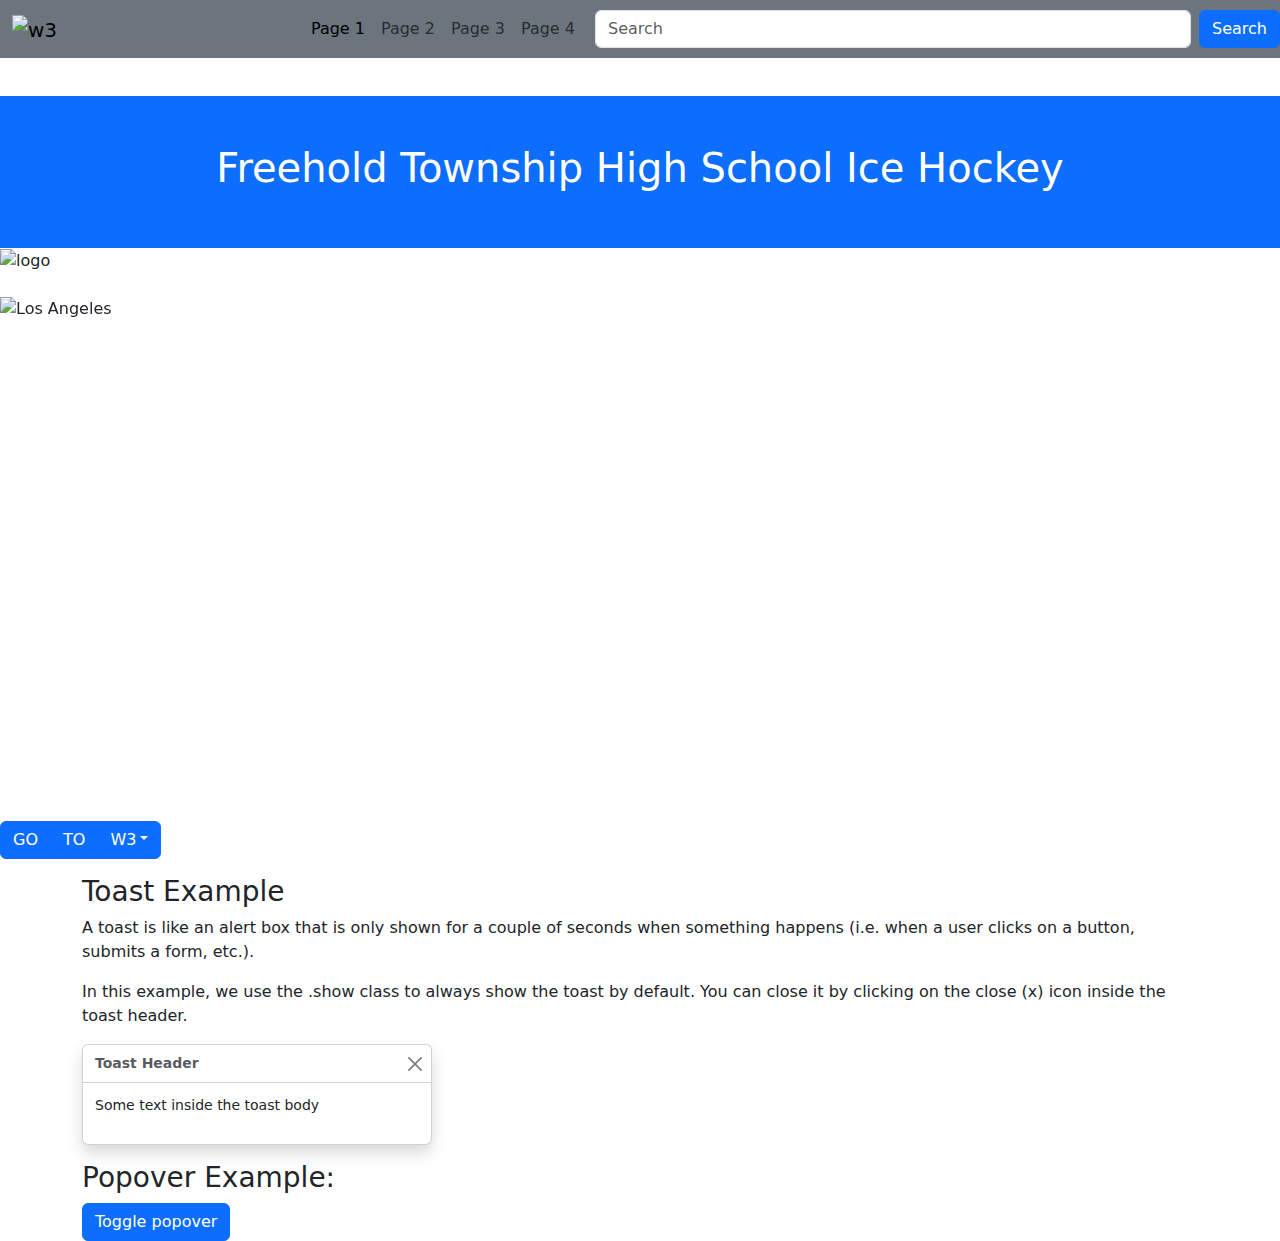
==== index.html @ 6d01fc01 "intro stuff" ====
<!DOCTYPE html>
<html lang="en" dir="ltr">
  <head>
    <meta charset="utf-8">
    <link href="https://cdn.jsdelivr.net/npm/bootstrap@5.1.3/dist/css/bootstrap.min.css" rel="stylesheet">
    <script src="https://cdn.jsdelivr.net/npm/bootstrap@5.1.3/dist/js/bootstrap.bundle.min.js"></script>
        <link rel="stylesheet" href="style.css">
    <title>FTHS Hockey</title>
  </head>
  <body>
<br><br><br><br>
<div class="container-fluid p-5 bg-primary text-white text-center">
  <h1>Freehold Township High School Ice Hockey</h1>
</div>

<img src="http://www.rihanj.org/uploads/8/6/8/2/86828916/s379589579739355967_p6_i4_w244.png" alt="logo" class="logo">

<!-- Carousel -->
<div id="demo" class="carousel slide" data-bs-ride="carousel">

  <!-- Indicators/dots -->
  <div class="carousel-indicators">
    <button type="button" data-bs-target="#demo" data-bs-slide-to="0" class="active"></button>
    <button type="button" data-bs-target="#demo" data-bs-slide-to="1"></button>
    <button type="button" data-bs-target="#demo" data-bs-slide-to="2"></button>
  </div>
<br>
  <!-- The slideshow/carousel -->
  <div class="carousel-inner">
    <div class="carousel-item active">
      <img src="https://www.pragimtech.com/wp-content/uploads/2019/04/bootstrap.jpg" alt="Los Angeles" class="d-block w-100" height="500px" width="600px">
    </div>
    <div class="carousel-item">
      <img src="https://itchief.ru/assets/images/161/bootstrap-less.png" alt="Chicago" class="d-block w-100" height="500px" width="600px">
    </div>
    <div class="carousel-item">
      <img src="https://cdn-media-2.freecodecamp.org/w1280/5f9c9f1e740569d1a4ca40e6.jpg" alt="New York" class="d-block w-100" height="500px" width="600px">
    </div>
  </div>

  <!-- Left and right controls/icons -->
  <button class="carousel-control-prev" type="button" data-bs-target="#demo" data-bs-slide="prev">
    <span class="carousel-control-prev-icon"></span>
  </button>
  <button class="carousel-control-next" type="button" data-bs-target="#demo" data-bs-slide="next">
    <span class="carousel-control-next-icon"></span>
  </button>
</div>
<br>
</div>



<div class="btn-group">
  <button type="button" class="btn btn-primary">GO</button>
  <button type="button" class="btn btn-primary">TO</button>
  <div class="btn-group">
    <button type="button" class="btn btn-primary dropdown-toggle" data-bs-toggle="dropdown">W3</button>
    <ul class="dropdown-menu">
      <li><a class="dropdown-item" href="#">SCHOOLS</a></li>
      <li><a class="dropdown-item" href="#">WEBSITE</a></li>
    </ul>
  </div>
</div>


<nav class="navbar navbar-expand-sm navbar-light bg-secondary fixed-top">
  <div class="container-fluid">
    <a class="navbar-brand" href="https://www.w3schools.com/"><img src="https://upload.wikimedia.org/wikipedia/commons/thumb/a/a0/W3Schools_logo.svg/2175px-W3Schools_logo.svg.png" alt="w3" height="50px" width="50px"></a>
    <button class="navbar-toggler" type="button" data-bs-toggle="collapse" data-bs-target="#mynavbar">
      <span class="navbar-toggler-icon"></span>
    </button>
        <ul class="navbar-nav">
          <li class="nav-item">
              <a class="nav-link active" href="index.html">Page 1</a>
              </li>
              <li class="nav-item">
                <a class="nav-link" href="secondpage.html">Page 2</a>
              </li>
              <li class="nav-item">
                <a class="nav-link" href="thirdpage.html">Page 3</a>
              </li>
              <li class="nav-item">
                <a class="nav-link" href="fourthpage.html">Page 4</a>
              </li>
            </ul>
              </div>
            <input class="form-control me-2" type="text" placeholder="Search">
            <button class="btn btn-primary" type="button">Search</button>
          </form>
        </div>
      </div>
    </nav>
    </nav>




    <div class="offcanvas offcanvas-bottom" id="demo">
  <div class="offcanvas-header">
    <h1 class="offcanvas-title">Heading</h1>
    <button type="button" class="btn-close" data-bs-dismiss="offcanvas"></button>
  </div>
  <div class="offcanvas-body">
    <p>Some text lorem ipsum.</p>
    <button class="btn btn-secondary" type="button">A Button</button>
  </div>
</div>



<div class="container mt-3">
  <h3>Toast Example</h3>
  <p>A toast is like an alert box that is only shown for a couple of seconds when something happens (i.e. when a user clicks on a button, submits a form, etc.).</p>
  <p>In this example, we use the .show class to always show the toast by default. You can close it by clicking on the close (x) icon inside the toast header.</p>

  <div class="toast show">
    <div class="toast-header">
      <strong class="me-auto">Toast Header</strong>
      <button type="button" class="btn-close" data-bs-dismiss="toast"></button>
    </div>
    <div class="toast-body">
      <p>Some text inside the toast body</p>
    </div>
  </div>
</div>

<div class="container mt-3">
  <h3>Popover Example:</h3>

  <button type="button" class="btn btn-primary" data-bs-toggle="popover" title="Popover Header" data-bs-content="Some content inside the popover">
    Toggle popover
  </button>
</div>

<script>
var popoverTriggerList = [].slice.call(document.querySelectorAll('[data-bs-toggle="popover"]'))
var popoverList = popoverTriggerList.map(function (popoverTriggerEl) {
  return new bootstrap.Popover(popoverTriggerEl)
})
</script>





</body>
</html>
---- style.css ----
.logo {
  text-align: center;
}
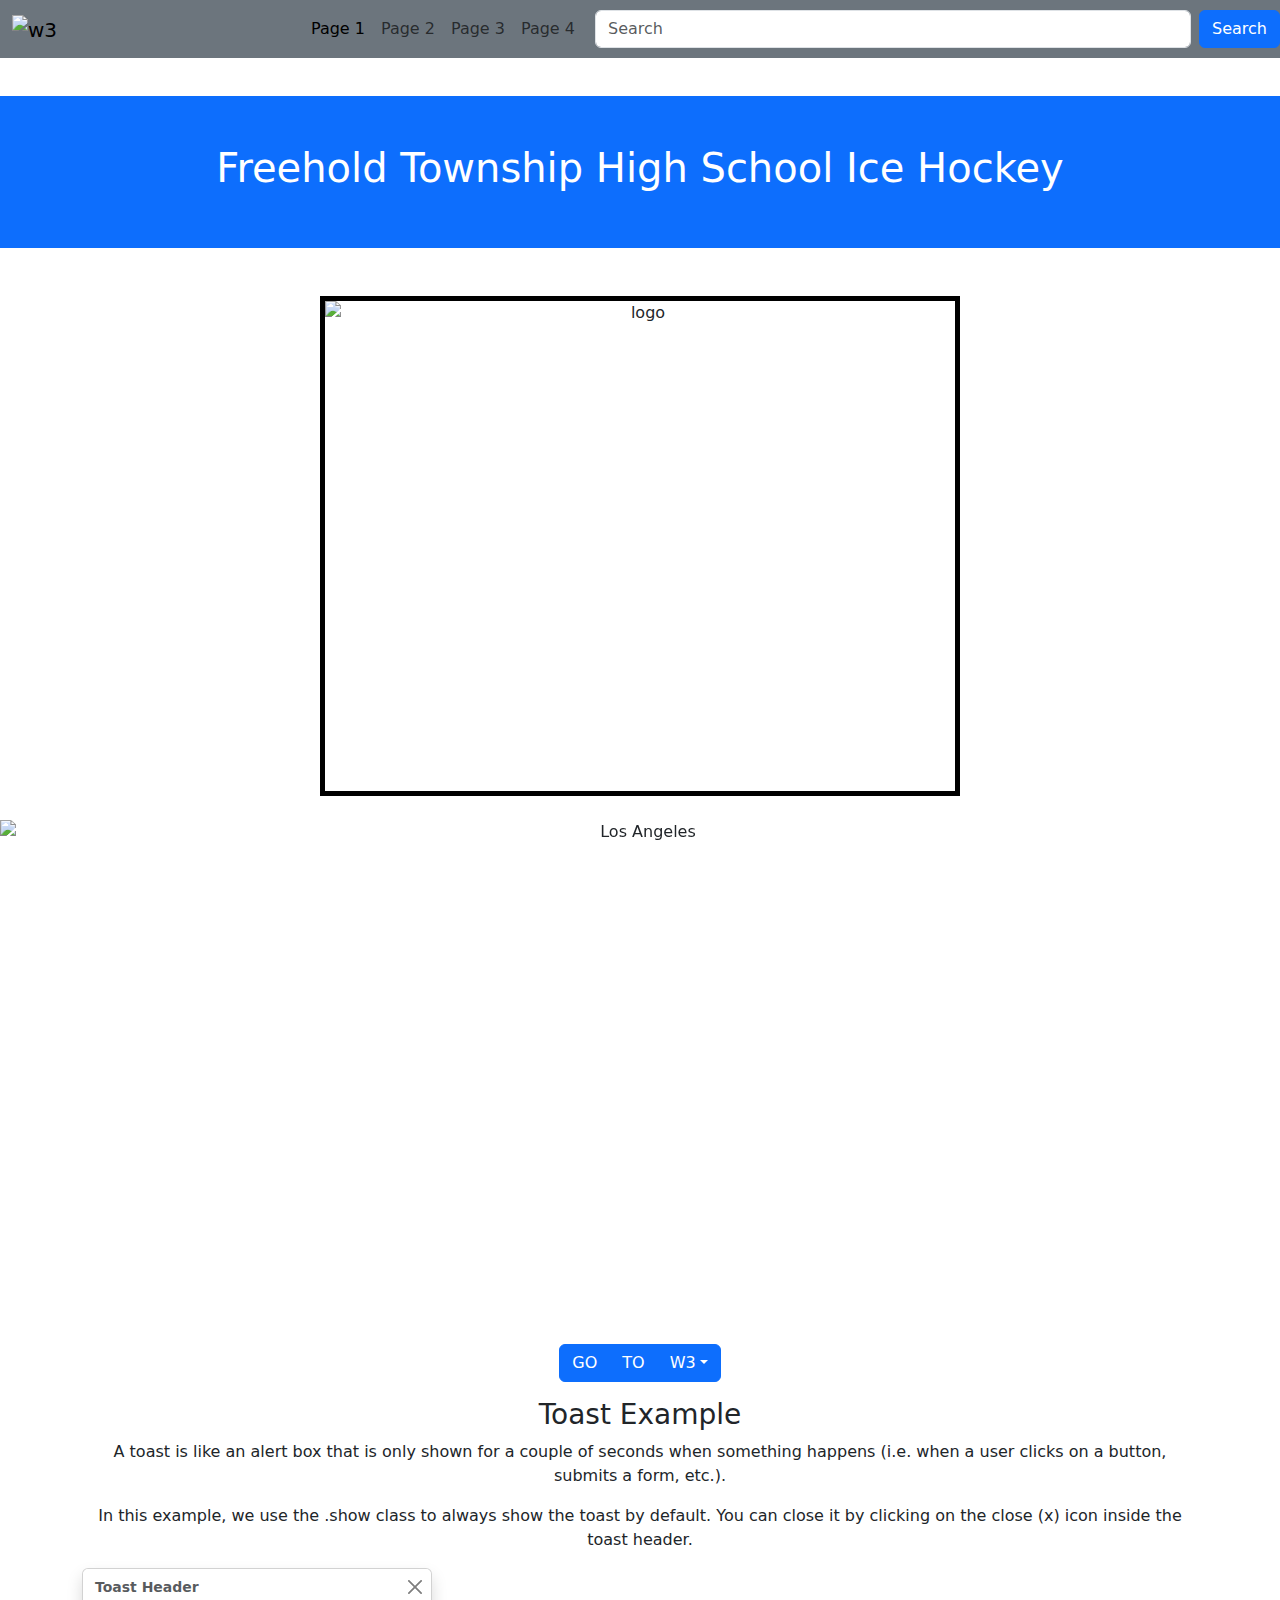
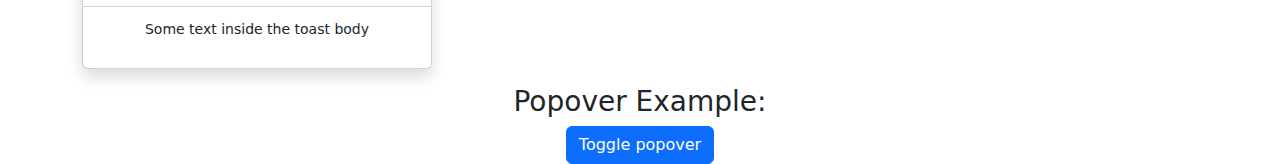
==== commit 1e91e2dc: "edits on first page, along with edits on second-start of second page too" ====
--- a/index.html
+++ b/index.html
@@ -8,12 +8,13 @@
     <title>FTHS Hockey</title>
   </head>
   <body>
+
 <br><br><br><br>
 <div class="container-fluid p-5 bg-primary text-white text-center">
   <h1>Freehold Township High School Ice Hockey</h1>
 </div>
-
-<img src="http://www.rihanj.org/uploads/8/6/8/2/86828916/s379589579739355967_p6_i4_w244.png" alt="logo" class="logo">
+<br><br>
+<img src="https://static.hudl.com/users/temp/13891135_5080b4c85e3241b6a3a3d1bc29654ed2.jpg" alt="logo" class="logo" width="500px" height="500px">
 
 <!-- Carousel -->
 <div id="demo" class="carousel slide" data-bs-ride="carousel">
@@ -28,13 +29,13 @@
   <!-- The slideshow/carousel -->
   <div class="carousel-inner">
     <div class="carousel-item active">
-      <img src="https://www.pragimtech.com/wp-content/uploads/2019/04/bootstrap.jpg" alt="Los Angeles" class="d-block w-100" height="500px" width="600px">
+      <img src="https://www.pragimtech.com/wp-content/uploads/2019/04/bootstrap.jpg" alt="Los Angeles" class="d-block w-100" height="500px" width="500px">
     </div>
     <div class="carousel-item">
-      <img src="https://itchief.ru/assets/images/161/bootstrap-less.png" alt="Chicago" class="d-block w-100" height="500px" width="600px">
+      <img src="https://itchief.ru/assets/images/161/bootstrap-less.png" alt="Chicago" class="d-block w-50" height="500px" width="500px">
     </div>
     <div class="carousel-item">
-      <img src="https://cdn-media-2.freecodecamp.org/w1280/5f9c9f1e740569d1a4ca40e6.jpg" alt="New York" class="d-block w-100" height="500px" width="600px">
+      <img src="https://cdn-media-2.freecodecamp.org/w1280/5f9c9f1e740569d1a4ca40e6.jpg" alt="New York" class="d-block w-100" height="500px" width="500px">
     </div>
   </div>
 
@@ -66,7 +67,7 @@
 
 <nav class="navbar navbar-expand-sm navbar-light bg-secondary fixed-top">
   <div class="container-fluid">
-    <a class="navbar-brand" href="https://www.w3schools.com/"><img src="https://upload.wikimedia.org/wikipedia/commons/thumb/a/a0/W3Schools_logo.svg/2175px-W3Schools_logo.svg.png" alt="w3" height="50px" width="50px"></a>
+    <a class="navbar-brand" href="https://www.frhsd.com/freeholdtwp"><img src="http://www.rihanj.org/uploads/8/6/8/2/86828916/s379589579739355967_p6_i4_w244.png" alt="w3" height="50px" width="50px"></a>
     <button class="navbar-toggler" type="button" data-bs-toggle="collapse" data-bs-target="#mynavbar">
       <span class="navbar-toggler-icon"></span>
     </button>
--- a/style.css
+++ b/style.css
@@ -1,3 +1,14 @@
 .logo {
+  display: block;
+  margin-left: auto;
+  margin-right: auto;
+  width: 50%;
+}
+
+.logo {
+  border: 5px solid black;
+}
+
+body {
   text-align: center;
 }
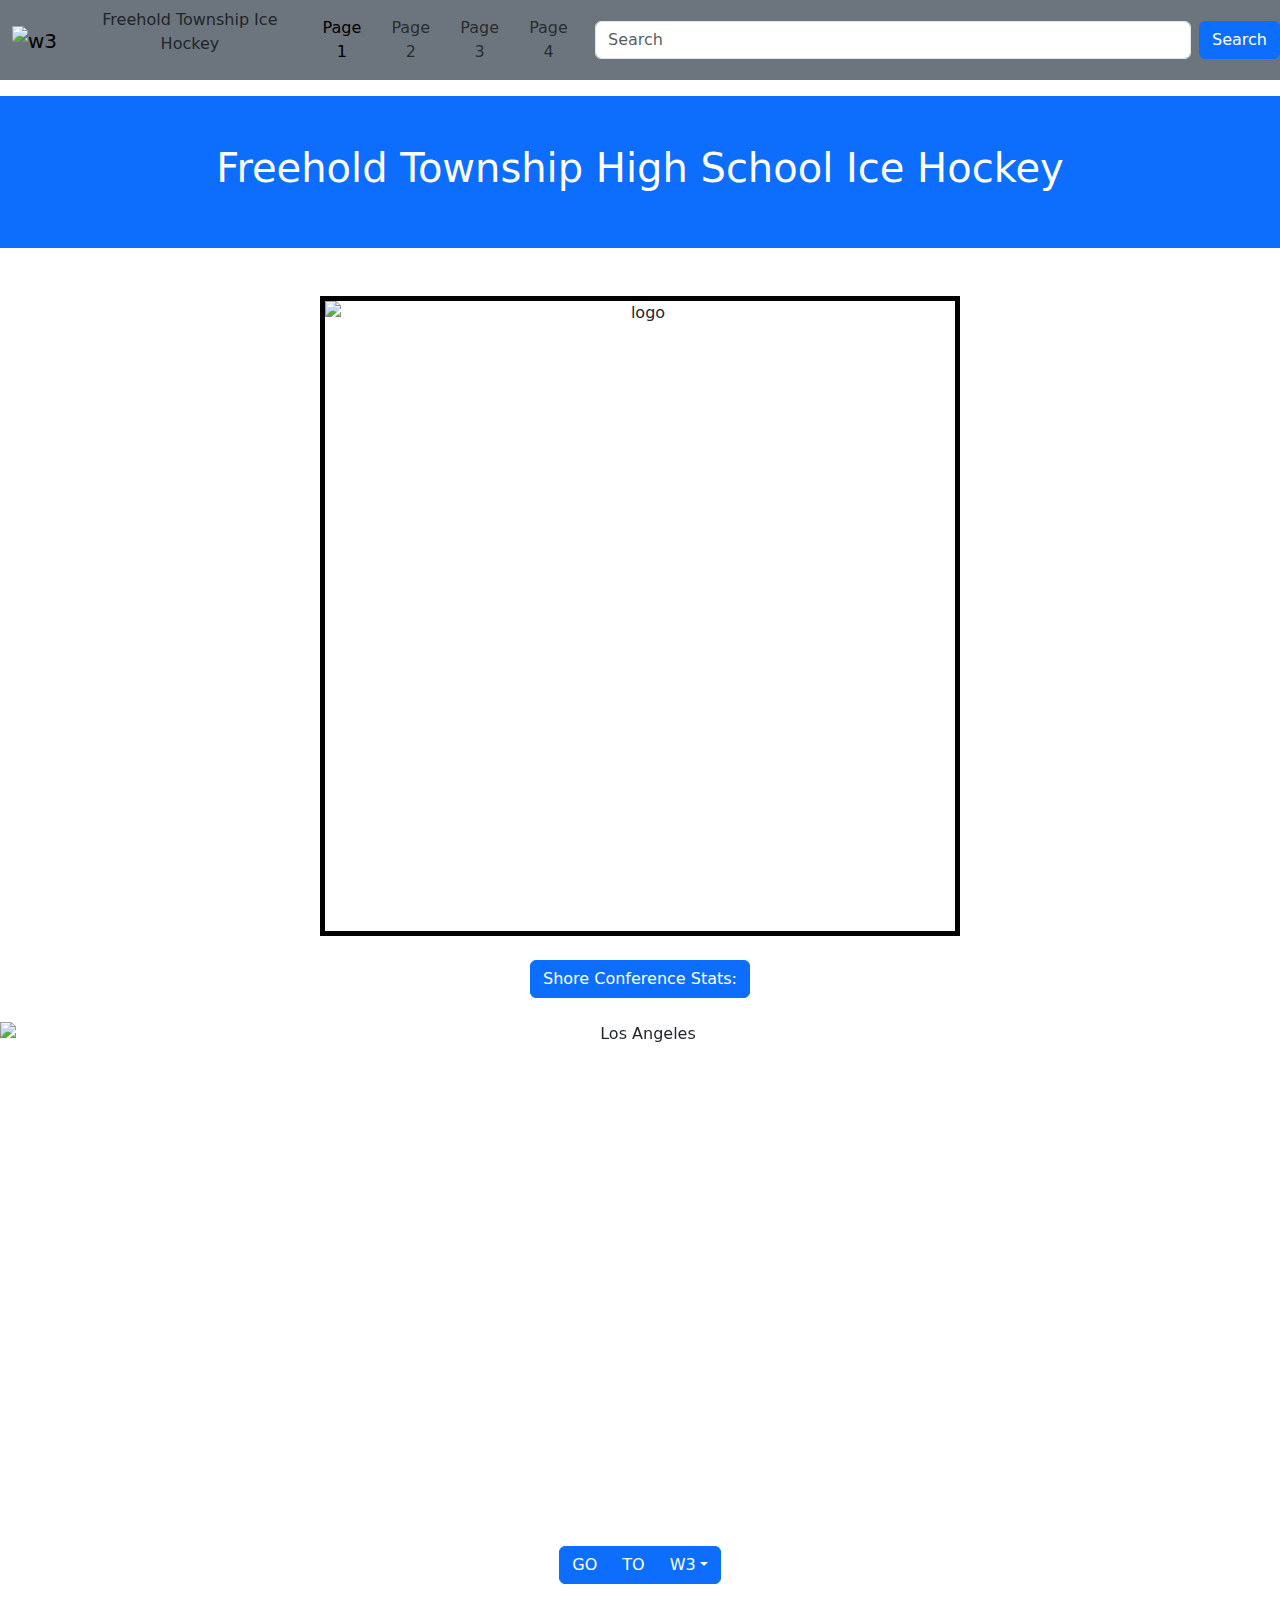
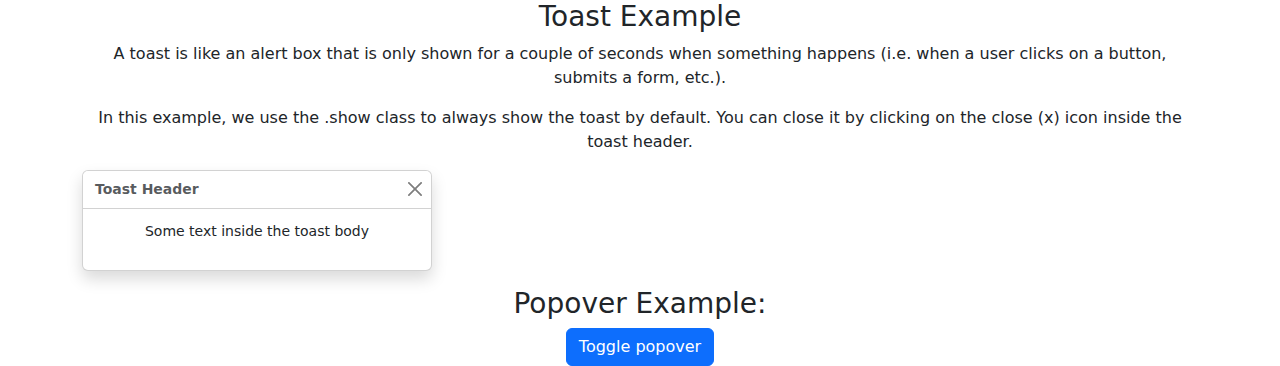
==== commit dfc99771: "off-canvas/modal/stuff" ====
--- a/index.html
+++ b/index.html
@@ -14,8 +14,23 @@
   <h1>Freehold Township High School Ice Hockey</h1>
 </div>
 <br><br>
-<img src="https://static.hudl.com/users/temp/13891135_5080b4c85e3241b6a3a3d1bc29654ed2.jpg" alt="logo" class="logo" width="500px" height="500px">
+<img src="https://static.hudl.com/users/temp/13891135_5080b4c85e3241b6a3a3d1bc29654ed2.jpg" alt="logo" class="img-fluid logo" width="500px" height="500px">
+<br>
+<!-- Offcanvas Sidebar -->
+<div class="offcanvas offcanvas-start" id="demo">
+  <div class="offcanvas-header">
+    <h1 class="offcanvas-title">Standings:</h1>
+    <button type="button" class="btn-close text-reset" data-bs-dismiss="offcanvas"></button>
+  </div>
+  <div class="offcanvas-body">
+    <img src="stats.jpg" alt="stats">
+  </div>
+</div>
 
+<!-- Button to open the offcanvas sidebar -->
+<button class="btn btn-primary" type="button" data-bs-toggle="offcanvas" data-bs-target="#demo">
+  Shore Conference Stats:
+</button>
 <!-- Carousel -->
 <div id="demo" class="carousel slide" data-bs-ride="carousel">
 
@@ -71,6 +86,7 @@
     <button class="navbar-toggler" type="button" data-bs-toggle="collapse" data-bs-target="#mynavbar">
       <span class="navbar-toggler-icon"></span>
     </button>
+    <p>Freehold Township Ice Hockey</p>
         <ul class="navbar-nav">
           <li class="nav-item">
               <a class="nav-link active" href="index.html">Page 1</a>
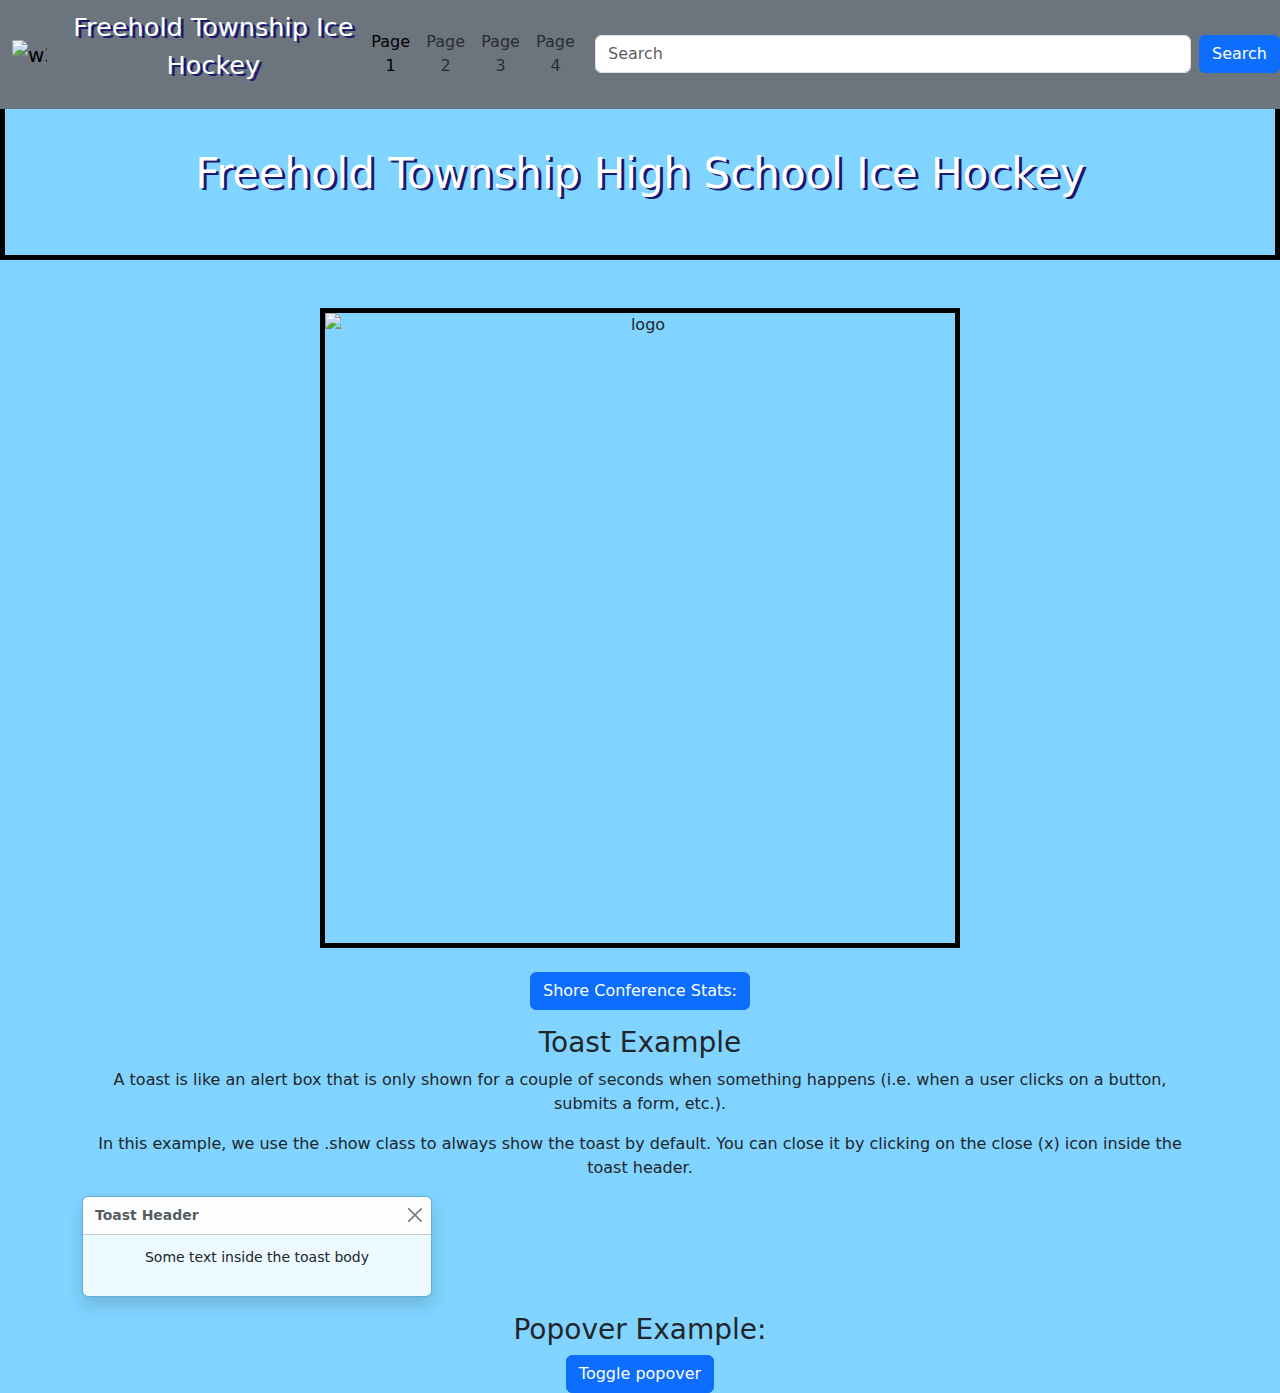
==== commit 31eed545: "a lot of stuff" ====
--- a/index.html
+++ b/index.html
@@ -9,9 +9,38 @@
   </head>
   <body>
 
+    <nav class="navbar navbar-expand-sm navbar-light bg-secondary fixed-top">
+      <div class="container-fluid">
+        <a class="navbar-brand" href="https://www.frhsd.com/freeholdtwp"><img src="http://www.rihanj.org/uploads/8/6/8/2/86828916/s379589579739355967_p6_i4_w244.png" alt="w3" height="50px" width="50px"></a>
+        <button class="navbar-toggler" type="button" data-bs-toggle="collapse" data-bs-target="#mynavbar">
+          <span class="navbar-toggler-icon"></span>
+        </button>
+        <div class="navtext"> <p>Freehold Township Ice Hockey </p></div>
+            <ul class="navbar-nav">
+              <li class="nav-item">
+                  <a class="nav-link active" href="index.html">Page 1</a>
+                  </li>
+                  <li class="nav-item">
+                    <a class="nav-link" href="secondpage.html">Page 2</a>
+                  </li>
+                  <li class="nav-item">
+                    <a class="nav-link" href="thirdpage.html">Page 3</a>
+                  </li>
+                  <li class="nav-item">
+                    <a class="nav-link" href="fourthpage.html">Page 4</a>
+                  </li>
+                </ul>
+                  </div>
+                <input class="form-control me-2" type="text" placeholder="Search">
+                <button class="btn btn-primary" type="button">Search</button>
+              </form>
+            </div>
+          </div>
+        </nav>
+        </nav>
 <br><br><br><br>
-<div class="container-fluid p-5 bg-primary text-white text-center">
-  <h1>Freehold Township High School Ice Hockey</h1>
+<div class="container-fluid p-5 text-white text-center top">
+<h1>Freehold Township High School Ice Hockey</h1>
 </div>
 <br><br>
 <img src="https://static.hudl.com/users/temp/13891135_5080b4c85e3241b6a3a3d1bc29654ed2.jpg" alt="logo" class="img-fluid logo" width="500px" height="500px">
@@ -31,84 +60,9 @@
 <button class="btn btn-primary" type="button" data-bs-toggle="offcanvas" data-bs-target="#demo">
   Shore Conference Stats:
 </button>
-<!-- Carousel -->
-<div id="demo" class="carousel slide" data-bs-ride="carousel">
-
-  <!-- Indicators/dots -->
-  <div class="carousel-indicators">
-    <button type="button" data-bs-target="#demo" data-bs-slide-to="0" class="active"></button>
-    <button type="button" data-bs-target="#demo" data-bs-slide-to="1"></button>
-    <button type="button" data-bs-target="#demo" data-bs-slide-to="2"></button>
-  </div>
-<br>
-  <!-- The slideshow/carousel -->
-  <div class="carousel-inner">
-    <div class="carousel-item active">
-      <img src="https://www.pragimtech.com/wp-content/uploads/2019/04/bootstrap.jpg" alt="Los Angeles" class="d-block w-100" height="500px" width="500px">
-    </div>
-    <div class="carousel-item">
-      <img src="https://itchief.ru/assets/images/161/bootstrap-less.png" alt="Chicago" class="d-block w-50" height="500px" width="500px">
-    </div>
-    <div class="carousel-item">
-      <img src="https://cdn-media-2.freecodecamp.org/w1280/5f9c9f1e740569d1a4ca40e6.jpg" alt="New York" class="d-block w-100" height="500px" width="500px">
-    </div>
-  </div>
-
-  <!-- Left and right controls/icons -->
-  <button class="carousel-control-prev" type="button" data-bs-target="#demo" data-bs-slide="prev">
-    <span class="carousel-control-prev-icon"></span>
-  </button>
-  <button class="carousel-control-next" type="button" data-bs-target="#demo" data-bs-slide="next">
-    <span class="carousel-control-next-icon"></span>
-  </button>
-</div>
-<br>
-</div>
 
 
 
-<div class="btn-group">
-  <button type="button" class="btn btn-primary">GO</button>
-  <button type="button" class="btn btn-primary">TO</button>
-  <div class="btn-group">
-    <button type="button" class="btn btn-primary dropdown-toggle" data-bs-toggle="dropdown">W3</button>
-    <ul class="dropdown-menu">
-      <li><a class="dropdown-item" href="#">SCHOOLS</a></li>
-      <li><a class="dropdown-item" href="#">WEBSITE</a></li>
-    </ul>
-  </div>
-</div>
-
-
-<nav class="navbar navbar-expand-sm navbar-light bg-secondary fixed-top">
-  <div class="container-fluid">
-    <a class="navbar-brand" href="https://www.frhsd.com/freeholdtwp"><img src="http://www.rihanj.org/uploads/8/6/8/2/86828916/s379589579739355967_p6_i4_w244.png" alt="w3" height="50px" width="50px"></a>
-    <button class="navbar-toggler" type="button" data-bs-toggle="collapse" data-bs-target="#mynavbar">
-      <span class="navbar-toggler-icon"></span>
-    </button>
-    <p>Freehold Township Ice Hockey</p>
-        <ul class="navbar-nav">
-          <li class="nav-item">
-              <a class="nav-link active" href="index.html">Page 1</a>
-              </li>
-              <li class="nav-item">
-                <a class="nav-link" href="secondpage.html">Page 2</a>
-              </li>
-              <li class="nav-item">
-                <a class="nav-link" href="thirdpage.html">Page 3</a>
-              </li>
-              <li class="nav-item">
-                <a class="nav-link" href="fourthpage.html">Page 4</a>
-              </li>
-            </ul>
-              </div>
-            <input class="form-control me-2" type="text" placeholder="Search">
-            <button class="btn btn-primary" type="button">Search</button>
-          </form>
-        </div>
-      </div>
-    </nav>
-    </nav>
 
 
 
--- a/style.css
+++ b/style.css
@@ -1,3 +1,7 @@
+.top {
+  background-image: url('https://st.depositphotos.com/2944235/3767/i/600/depositphotos_37670251-stock-photo-ice-background.jpg');
+}
+
 .logo {
   display: block;
   margin-left: auto;
@@ -12,3 +16,23 @@
 body {
   text-align: center;
 }
+
+body {
+  background-color: #80d4ff;
+}
+
+h1 {
+  color: white;
+  text-shadow: 3px 2px midnightblue;
+  font-size: 42px;
+}
+
+.top {
+  border: 5px solid black;
+}
+
+.navtext {
+  color: white;
+  text-shadow: 3px 2px midnightblue;
+  font-size: 2vw;
+}
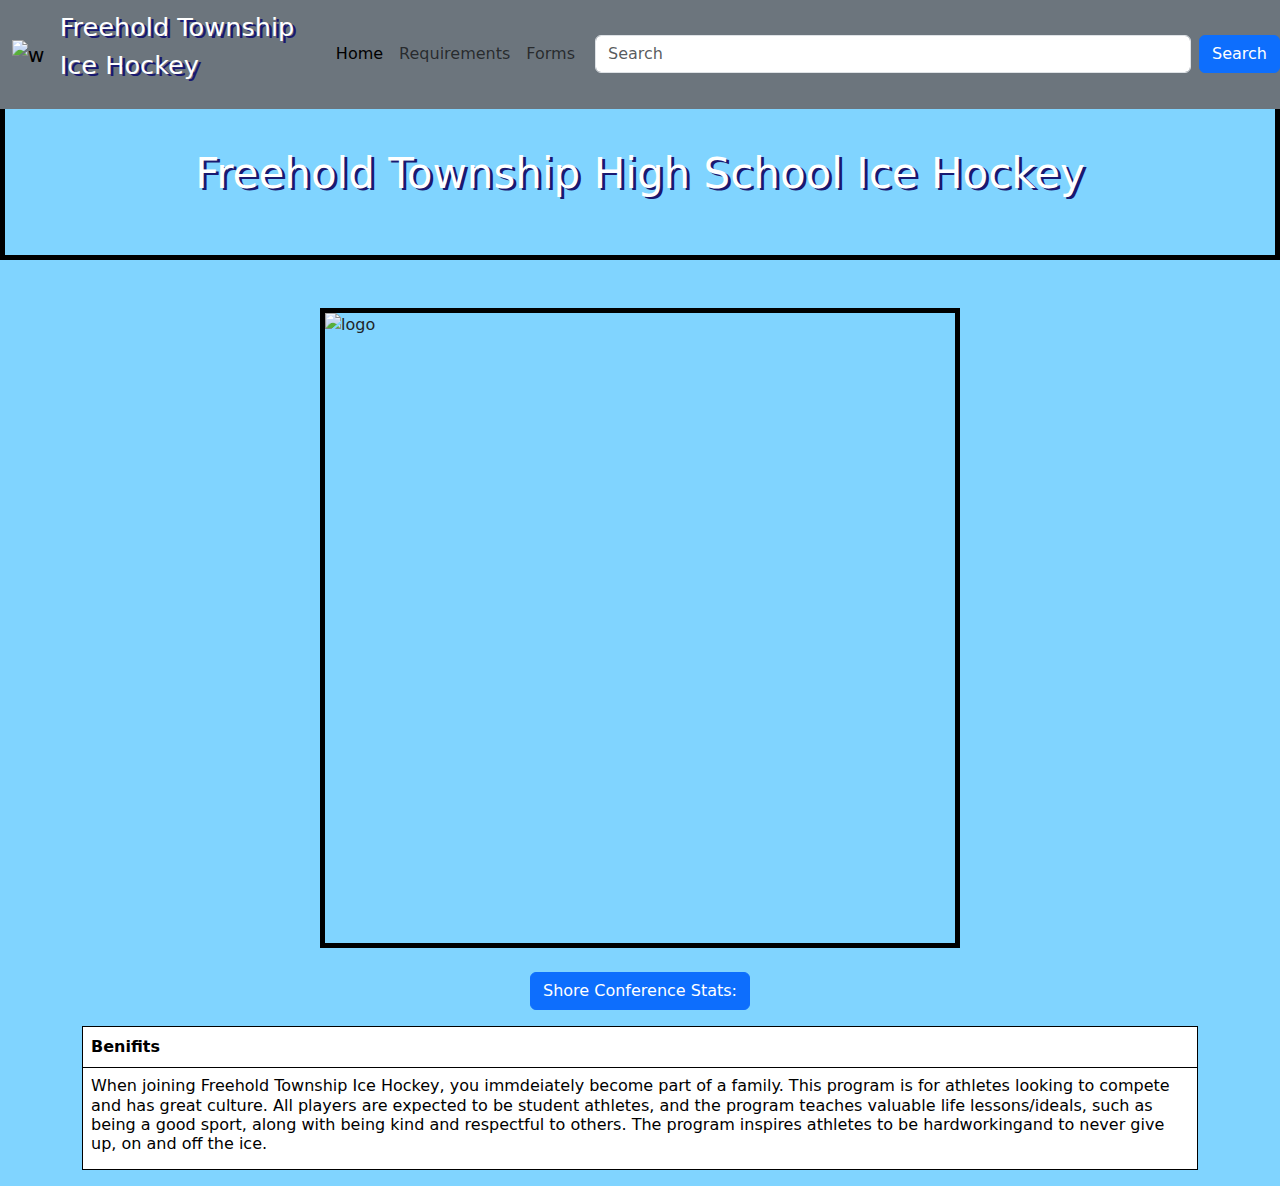
==== commit fd66ea79: "almost finished" ====
--- a/index.html
+++ b/index.html
@@ -18,16 +18,13 @@
         <div class="navtext"> <p>Freehold Township Ice Hockey </p></div>
             <ul class="navbar-nav">
               <li class="nav-item">
-                  <a class="nav-link active" href="index.html">Page 1</a>
+                  <a class="nav-link active" href="index.html">Home</a>
                   </li>
                   <li class="nav-item">
-                    <a class="nav-link" href="secondpage.html">Page 2</a>
+                    <a class="nav-link" href="secondpage.html">Requirements</a>
                   </li>
                   <li class="nav-item">
-                    <a class="nav-link" href="thirdpage.html">Page 3</a>
-                  </li>
-                  <li class="nav-item">
-                    <a class="nav-link" href="fourthpage.html">Page 4</a>
+                    <a class="nav-link" href="thirdpage.html">Forms</a>
                   </li>
                 </ul>
                   </div>
@@ -43,6 +40,7 @@
 <h1>Freehold Township High School Ice Hockey</h1>
 </div>
 <br><br>
+
 <img src="https://static.hudl.com/users/temp/13891135_5080b4c85e3241b6a3a3d1bc29654ed2.jpg" alt="logo" class="img-fluid logo" width="500px" height="500px">
 <br>
 <!-- Offcanvas Sidebar -->
@@ -55,11 +53,22 @@
     <img src="stats.jpg" alt="stats">
   </div>
 </div>
+<div class="container">
+  <div class="row">
+    <div class= "col-lg-4">
+    </div>
+    <div class= "col-lg-4 text-center">
+      <!-- Button to open the offcanvas sidebar -->
+      <button class="btn btn-primary " type="button" data-bs-toggle="offcanvas" data-bs-target="#demo">
+        Shore Conference Stats:
+      </button>
+    </div>
 
-<!-- Button to open the offcanvas sidebar -->
-<button class="btn btn-primary" type="button" data-bs-toggle="offcanvas" data-bs-target="#demo">
-  Shore Conference Stats:
-</button>
+<div class= "col-lg-4">
+</div>
+</div>
+</div>
+
 
 
 
@@ -79,40 +88,20 @@
 </div>
 
 
-
-<div class="container mt-3">
-  <h3>Toast Example</h3>
-  <p>A toast is like an alert box that is only shown for a couple of seconds when something happens (i.e. when a user clicks on a button, submits a form, etc.).</p>
-  <p>In this example, we use the .show class to always show the toast by default. You can close it by clicking on the close (x) icon inside the toast header.</p>
-
-  <div class="toast show">
-    <div class="toast-header">
-      <strong class="me-auto">Toast Header</strong>
-      <button type="button" class="btn-close" data-bs-dismiss="toast"></button>
-    </div>
-    <div class="toast-body">
-      <p>Some text inside the toast body</p>
-    </div>
+  <div class="container mt-3">
+    <table class="table table-bordered">
+      <thead>
+        <tr>
+          <th>Benifits</th>
+        </tr>
+      </thead>
+      <tbody>
+        <tr>
+          <td><h6>When joining Freehold Township Ice Hockey, you immdeiately become part of a family. This program is for athletes looking to compete and has great culture. All players are expected to be student athletes, and the program teaches valuable life lessons/ideals, such as being a good sport, along with being kind and respectful to others. The program inspires athletes to be hardworkingand to never give up, on and off the ice.</h6></td>
+      </tr>
+      </tbody>
+    </table>
   </div>
-</div>
-
-<div class="container mt-3">
-  <h3>Popover Example:</h3>
-
-  <button type="button" class="btn btn-primary" data-bs-toggle="popover" title="Popover Header" data-bs-content="Some content inside the popover">
-    Toggle popover
-  </button>
-</div>
-
-<script>
-var popoverTriggerList = [].slice.call(document.querySelectorAll('[data-bs-toggle="popover"]'))
-var popoverList = popoverTriggerList.map(function (popoverTriggerEl) {
-  return new bootstrap.Popover(popoverTriggerEl)
-})
-</script>
-
-
-
 
 
 </body>
--- a/style.css
+++ b/style.css
@@ -13,9 +13,6 @@
   border: 5px solid black;
 }
 
-body {
-  text-align: center;
-}
 
 body {
   background-color: #80d4ff;
@@ -36,3 +33,7 @@
   text-shadow: 3px 2px midnightblue;
   font-size: 2vw;
 }
+
+tr {
+  border: 5px solid black;
+}
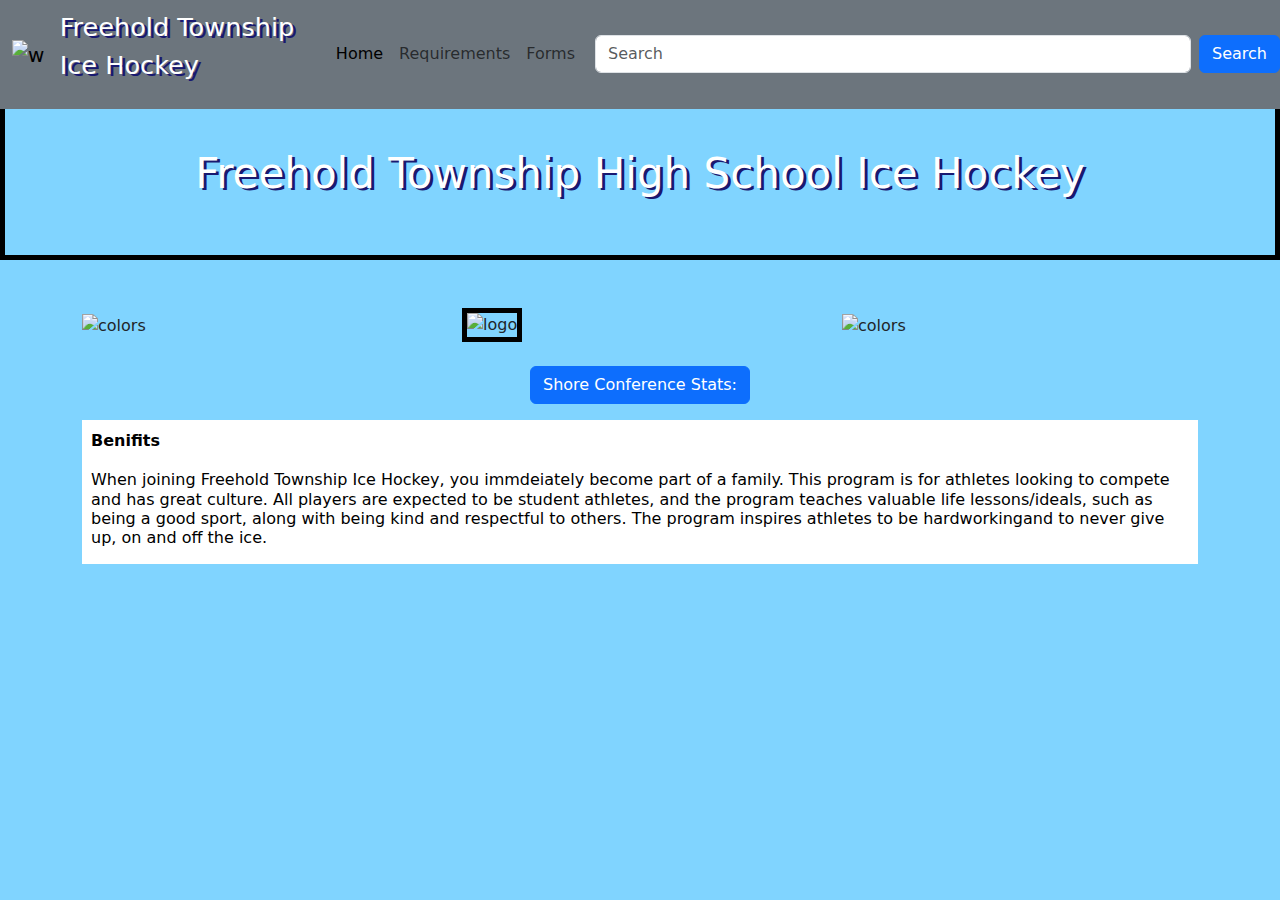
==== commit 25b58af1: "almost done pt2" ====
--- a/index.html
+++ b/index.html
@@ -40,13 +40,27 @@
 <h1>Freehold Township High School Ice Hockey</h1>
 </div>
 <br><br>
+<div class="container">
+<div class="row align-items-center">
+  <div class="col-lg-4">
+    <img class="center-block" src="https://www.frhsd.com/cms/lib/NJ01912687/Centricity/Template/GlobalAssets/images///Logos/FT%20Emboss.png" alt="colors">
 
-<img src="https://static.hudl.com/users/temp/13891135_5080b4c85e3241b6a3a3d1bc29654ed2.jpg" alt="logo" class="img-fluid logo" width="500px" height="500px">
+  </div>
+  <div class="col-lg-4">
+    <img class="logo img-fluid" src="https://static.hudl.com/users/temp/13891135_5080b4c85e3241b6a3a3d1bc29654ed2.jpg" alt="logo" >
+  </div>
+  <div class="col-lg-4">
+
+    <img class="center-block" src="https://www.frhsd.com/cms/lib/NJ01912687/Centricity/Template/GlobalAssets/images///Logos/FT%20Emboss.png" alt="colors" >
+
+  </div>
+</div>
+  </div>
 <br>
 <!-- Offcanvas Sidebar -->
 <div class="offcanvas offcanvas-start" id="demo">
   <div class="offcanvas-header">
-    <h1 class="offcanvas-title">Standings:</h1>
+    <h2 class="offcanvas-title">Standings:</h2>
     <button type="button" class="btn-close text-reset" data-bs-dismiss="offcanvas"></button>
   </div>
   <div class="offcanvas-body">
@@ -71,23 +85,6 @@
 
 
 
-
-
-
-
-
-    <div class="offcanvas offcanvas-bottom" id="demo">
-  <div class="offcanvas-header">
-    <h1 class="offcanvas-title">Heading</h1>
-    <button type="button" class="btn-close" data-bs-dismiss="offcanvas"></button>
-  </div>
-  <div class="offcanvas-body">
-    <p>Some text lorem ipsum.</p>
-    <button class="btn btn-secondary" type="button">A Button</button>
-  </div>
-</div>
-
-
   <div class="container mt-3">
     <table class="table table-bordered">
       <thead>
--- a/style.css
+++ b/style.css
@@ -3,14 +3,13 @@
 }
 
 .logo {
-  display: block;
-  margin-left: auto;
-  margin-right: auto;
-  width: 50%;
+  border: 5px solid black;
 }
 
-.logo {
-  border: 5px solid black;
+.ftlogo{
+    text-align: center;
+    margin-top: 100px;
+    margin-left: 180px;
 }
 
 
@@ -21,6 +20,12 @@
 h1 {
   color: white;
   text-shadow: 3px 2px midnightblue;
+  font-size: 42px;
+}
+
+h2 {
+  color: midnightblue;
+  text-shadow: 3px 2px lightblue;
   font-size: 42px;
 }
 
@@ -35,5 +40,7 @@
 }
 
 tr {
-  border: 5px solid black;
+  border: 5px solid white;
+  background-color: midnightblue;
+  color: lightblue;
 }
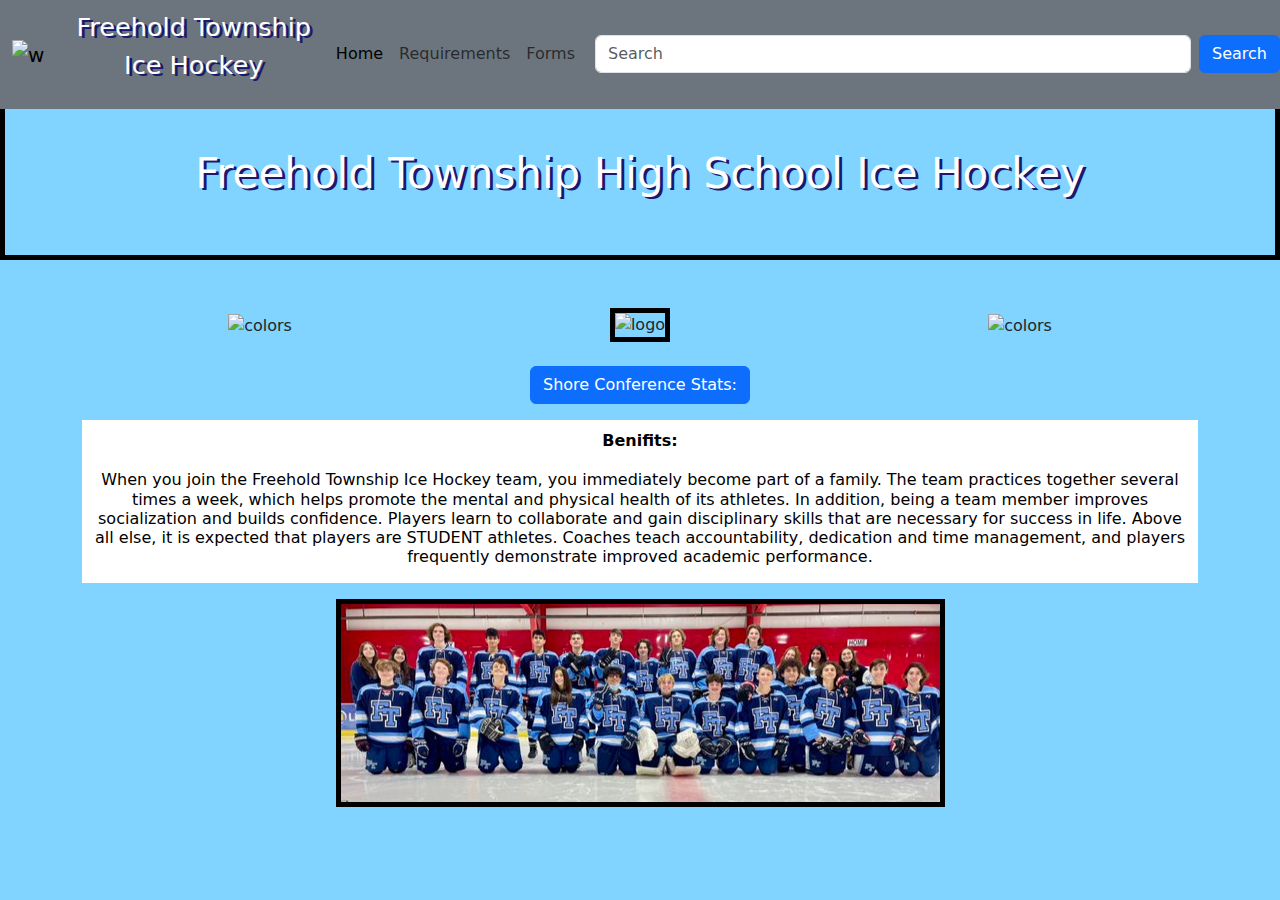
==== commit 914bd4eb: "DONE" ====
--- a/index.html
+++ b/index.html
@@ -89,17 +89,19 @@
     <table class="table table-bordered">
       <thead>
         <tr>
-          <th>Benifits</th>
+          <th>Benifits:</th>
         </tr>
       </thead>
       <tbody>
         <tr>
-          <td><h6>When joining Freehold Township Ice Hockey, you immdeiately become part of a family. This program is for athletes looking to compete and has great culture. All players are expected to be student athletes, and the program teaches valuable life lessons/ideals, such as being a good sport, along with being kind and respectful to others. The program inspires athletes to be hardworkingand to never give up, on and off the ice.</h6></td>
+          <td><h6>When you join the Freehold Township Ice Hockey team, you immediately become part of a family. The team practices together several times a week, which helps promote the mental and physical health of its athletes. In addition, being a team member improves socialization and builds confidence. Players learn to collaborate and gain disciplinary skills that are necessary for success in life. Above all else, it is expected that players are STUDENT athletes. Coaches teach accountability, dedication and time management, and players frequently demonstrate improved academic performance.
+</h6></td>
       </tr>
       </tbody>
     </table>
   </div>
 
+<img src="Screenshot 2022-03-09 135326.png" alt="team" class="team">
 
 </body>
 </html>
--- a/style.css
+++ b/style.css
@@ -3,6 +3,10 @@
 }
 
 .logo {
+  border: 5px solid black;
+}
+
+.team {
   border: 5px solid black;
 }
 
@@ -15,6 +19,7 @@
 
 body {
   background-color: #80d4ff;
+  text-align: center;
 }
 
 h1 {
